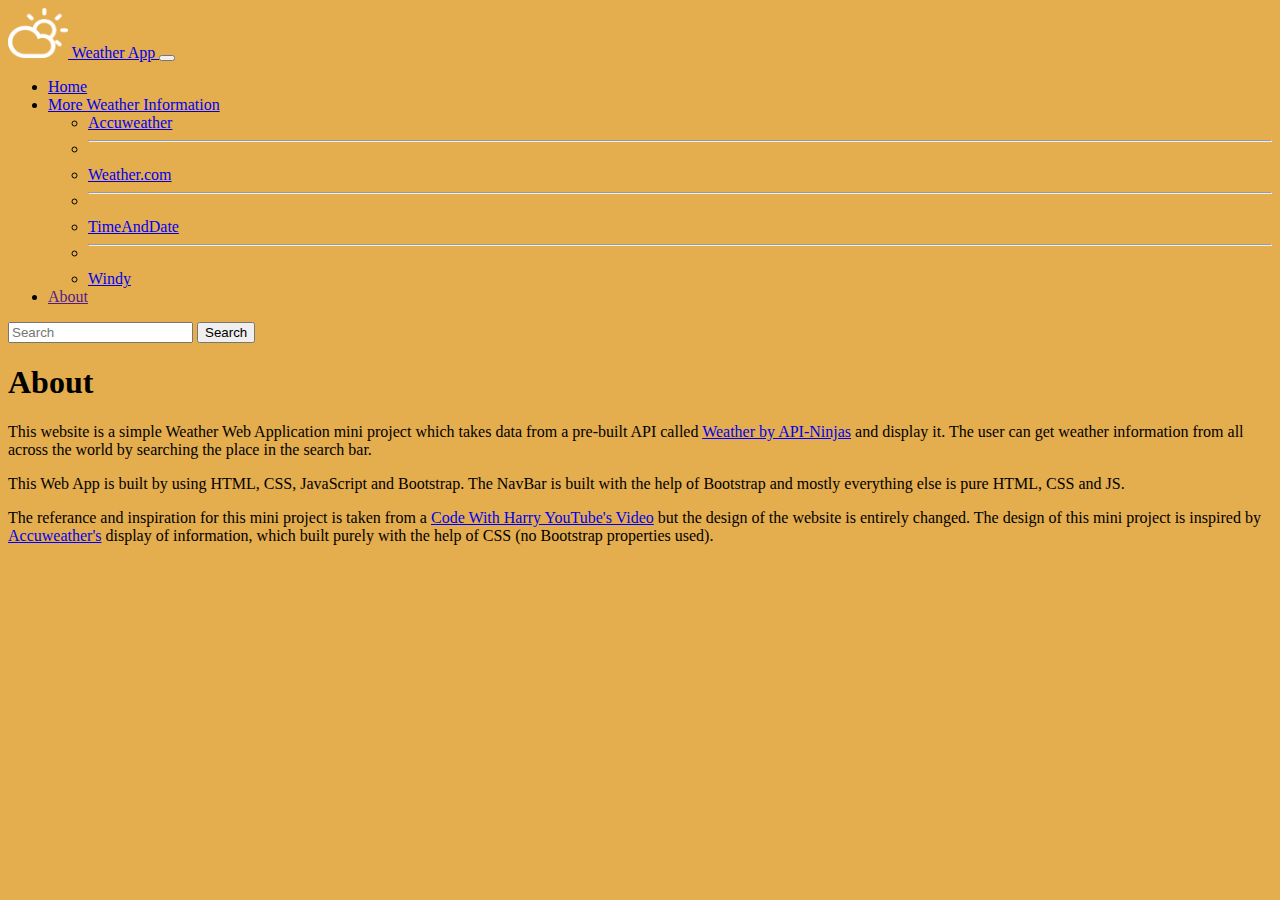
==== about.html @ 9d25d282 "Add files via upload" ====
<!DOCTYPE html>
<html lang="en">
<head>
    <head>
        <meta charset="UTF-8">
        <meta http-equiv="X-UA-Compatible" content="IE=edge">
        <meta name="viewport" content="width=device-width, initial-scale=1.0">
        <title>Weather Application</title>
        <link rel="icon" type="images/x-icon" href="logo_white.png" />
        <link href="https://cdn.jsdelivr.net/npm/bootstrap@5.3.0-alpha1/dist/css/bootstrap.min.css" rel="stylesheet" integrity="sha384-GLhlTQ8iRABdZLl6O3oVMWSktQOp6b7In1Zl3/Jr59b6EGGoI1aFkw7cmDA6j6gD" crossorigin="anonymous">
        <link rel="stylesheet" href="style.css">
    </head>
</head>
<body>
    <nav class="navbar bg-dark navbar-expand-lg" data-bs-theme="dark">
        <div class="container-fluid">
            <a class="navbar-brand" href="#">
                <img src="logo_white.png" alt="Logo" width="60" height="50"  class="d-inline-block align-text-center">
                Weather App
              </a>
          <button class="navbar-toggler" type="button" data-bs-toggle="collapse" data-bs-target="#navbarSupportedContent" aria-controls="navbarSupportedContent" aria-expanded="false" aria-label="Toggle navigation">
            <span class="navbar-toggler-icon"></span>
          </button>
          <div class="collapse navbar-collapse" id="navbarSupportedContent">
            <ul class="navbar-nav me-auto mb-2 mb-lg-0">
              <li class="nav-item">
                <a class="nav-link active" aria-current="page" href="index.html" id="home">Home</a>
              </li>
              <li class="nav-item dropdown">
                <a class="nav-link dropdown-toggle" href="#" role="button" data-bs-toggle="dropdown" aria-expanded="false">
                  More Weather Information
                </a>
                <ul class="dropdown-menu">
                  <li><a class="dropdown-item" href="https://www.accuweather.com/" target="_blank" rel="noopener noreferrer">Accuweather</a></li>
                  <li><hr class="dropdown-divider"></li>
                  <li><a class="dropdown-item" href="https://www.weather.com/" target="_blank" rel="noopener noreferrer">Weather.com</a></li>
                  <li><hr class="dropdown-divider"></li>
                  <li><a class="dropdown-item" href="https://www.timeanddate.com/weather/" target="_blank" rel="noopener noreferrer">TimeAndDate</a></li>
                  <li><hr class="dropdown-divider"></li>
                  <li><a class="dropdown-item" href="windy.com" target="_blank" rel="noopener noreferrer">Windy</a></li>
                </ul>
              </li>
              <li class="nav-item">
                <a class="nav-link" aria-current="page" href="" id="about">About</a>
              </li>
            </ul>
            <form class="d-flex" role="search">
              <input id="city" class="form-control me-2" type="search" placeholder="Search" aria-label="Search" >
              <button class="btn btn-outline-secondary" type="submit" id="submit">Search</button>
            </form>
          </div>
        </div>
      </nav>

      <div>
        <p><h1>About</h1></p>
        <p>This website is a simple Weather Web Application mini project which takes data from a pre-built API called <a href="https://rapidapi.com/apininjas/api/weather-by-api-ninjas/" target="_blank" rel="noopener noreferrer">Weather by API-Ninjas</a> and display it. The user can get weather information from all across the world by searching the place in the search bar.</p>
        <p>This Web App is built by using HTML, CSS, JavaScript and Bootstrap. The NavBar is built with the help of Bootstrap and mostly everything else is pure HTML, CSS and JS.</p>
        <p>The referance and inspiration for this mini project is taken from a <a href="https://www.youtube.com/watch?v=pFvWwFua6mw" target="_blank" rel="noopener noreferrer">Code With Harry YouTube's Video</a> but the design of the website is entirely changed. The design of this mini project is inspired by <a href="https: //accuweather.com" target="_blank" rel="noopener noreferrer">Accuweather's</a> display of information, which built purely with the help of CSS (no Bootstrap properties used).</p>
      </div>
    


    <script src="https://cdn.jsdelivr.net/npm/bootstrap@5.3.0-alpha1/dist/js/bootstrap.bundle.min.js" integrity="sha384-w76AqPfDkMBDXo30jS1Sgez6pr3x5MlQ1ZAGC+nuZB+EYdgRZgiwxhTBTkF7CXvN" crossorigin="anonymous"></script>
    <script src="script.js"></script>
</body>
</html>
---- style.css ----
body {
    background-color: rgba(224, 161, 53, 0.874);
}

.attribute {
    display: flex;
    border-bottom: 1px grey solid;
    justify-content: space-between;
    width: 18em;
    padding: 1em;
    padding-left: 0.5em;
    padding-right: 0.5em;
}

.time {
    display: flex;
    width: 100%;

    border-bottom: 1px black solid;
    justify-content: space-between;
    color: rgb(123, 96, 37);
    font-weight: 500;
    padding-bottom: 0.5em;
    padding-top: 1em;
    /* padding-left: 1em;
    padding-right: 1em; */
}

.city-card {
    border: 1px black solid;
    width: 40em;  
    height: auto;
    background-color: rgba(232, 209, 170, 0.874);
    border: none;;
    
}
.all-attributes {
    
    display: flex;
    flex-direction: row;
    flex-wrap: wrap;
    justify-content: space-around;

}

.main-content {
    display: flex;
    justify-content: space-around;
}

.other-cities {
    border-bottom: none;
    padding: 0.5em;
    padding-top: 1px;
    
    
   
}



.more-cities {
    border: none;
    background-color: rgba(232, 209, 170, 0.874);
    width: 20em;

}

.titles {
    color: rgb(123, 96, 37);
    font-weight: 500;
}

.other-cities:after {
    content: '';
    display: block;
    position: relative;
    width: 100%;
    border: 1px solid rgb(123, 96, 37);
    margin-top: 8px; 
}

.otherCity {
    color: rgb(126, 94, 25);
    font-weight: 700;
    display: inline-block;
}

.city-image {
    display: inline-block;
}
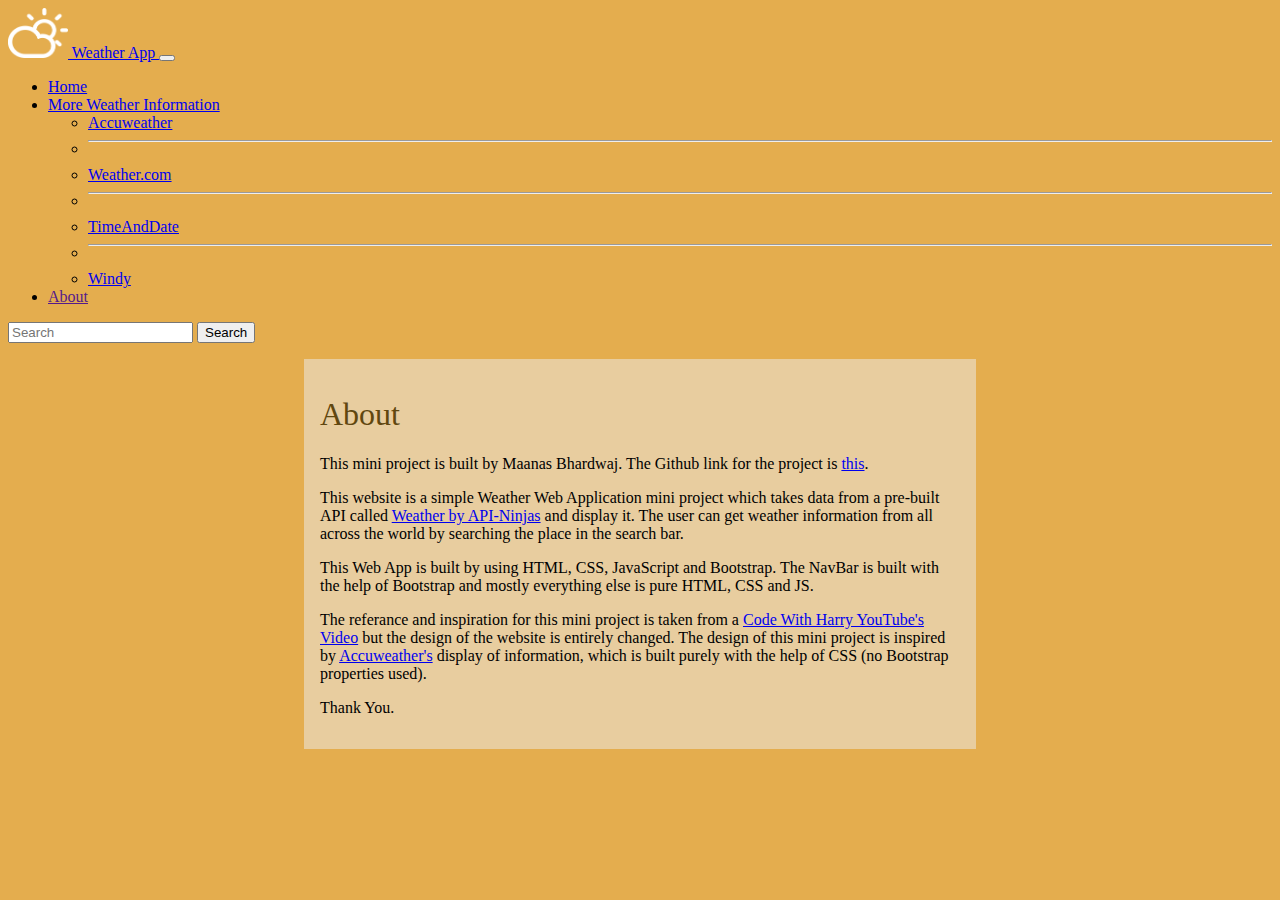
==== commit 227e47f1: "Some changes" ====
--- a/about.html
+++ b/about.html
@@ -52,11 +52,13 @@
         </div>
       </nav>
 
-      <div>
-        <p><h1>About</h1></p>
+      <div id="aboutData">
+        <p><h1 style="font-weight: 500; color: rgb(97, 71, 15)">About</h1></p>
+        <p>This mini project is built by Maanas Bhardwaj. The Github link for the project is <a href="https://github.com/maanasb01/Weather-Web-App-Mini-Project-" target="_blank" rel="noopener noreferrer">this</a>.</p>
         <p>This website is a simple Weather Web Application mini project which takes data from a pre-built API called <a href="https://rapidapi.com/apininjas/api/weather-by-api-ninjas/" target="_blank" rel="noopener noreferrer">Weather by API-Ninjas</a> and display it. The user can get weather information from all across the world by searching the place in the search bar.</p>
         <p>This Web App is built by using HTML, CSS, JavaScript and Bootstrap. The NavBar is built with the help of Bootstrap and mostly everything else is pure HTML, CSS and JS.</p>
-        <p>The referance and inspiration for this mini project is taken from a <a href="https://www.youtube.com/watch?v=pFvWwFua6mw" target="_blank" rel="noopener noreferrer">Code With Harry YouTube's Video</a> but the design of the website is entirely changed. The design of this mini project is inspired by <a href="https: //accuweather.com" target="_blank" rel="noopener noreferrer">Accuweather's</a> display of information, which built purely with the help of CSS (no Bootstrap properties used).</p>
+        <p>The referance and inspiration for this mini project is taken from a <a href="https://www.youtube.com/watch?v=pFvWwFua6mw" target="_blank" rel="noopener noreferrer">Code With Harry YouTube's Video</a> but the design of the website is entirely changed. The design of this mini project is inspired by <a href="https: //accuweather.com" target="_blank" rel="noopener noreferrer">Accuweather's</a> display of information, which is built purely with the help of CSS (no Bootstrap properties used).</p>
+        <p>Thank You.</p>
       </div>
     
 
--- a/style.css
+++ b/style.css
@@ -88,4 +88,14 @@
 
 .city-image {
     display: inline-block;
-}+}
+
+#aboutData {
+    width: 40em;
+    height: auto;
+    margin: auto;
+    background-color: rgba(232, 209, 170, 0.874);
+    padding: 1em;
+    margin-top: 1em;
+    margin-bottom: 1em;
+}
